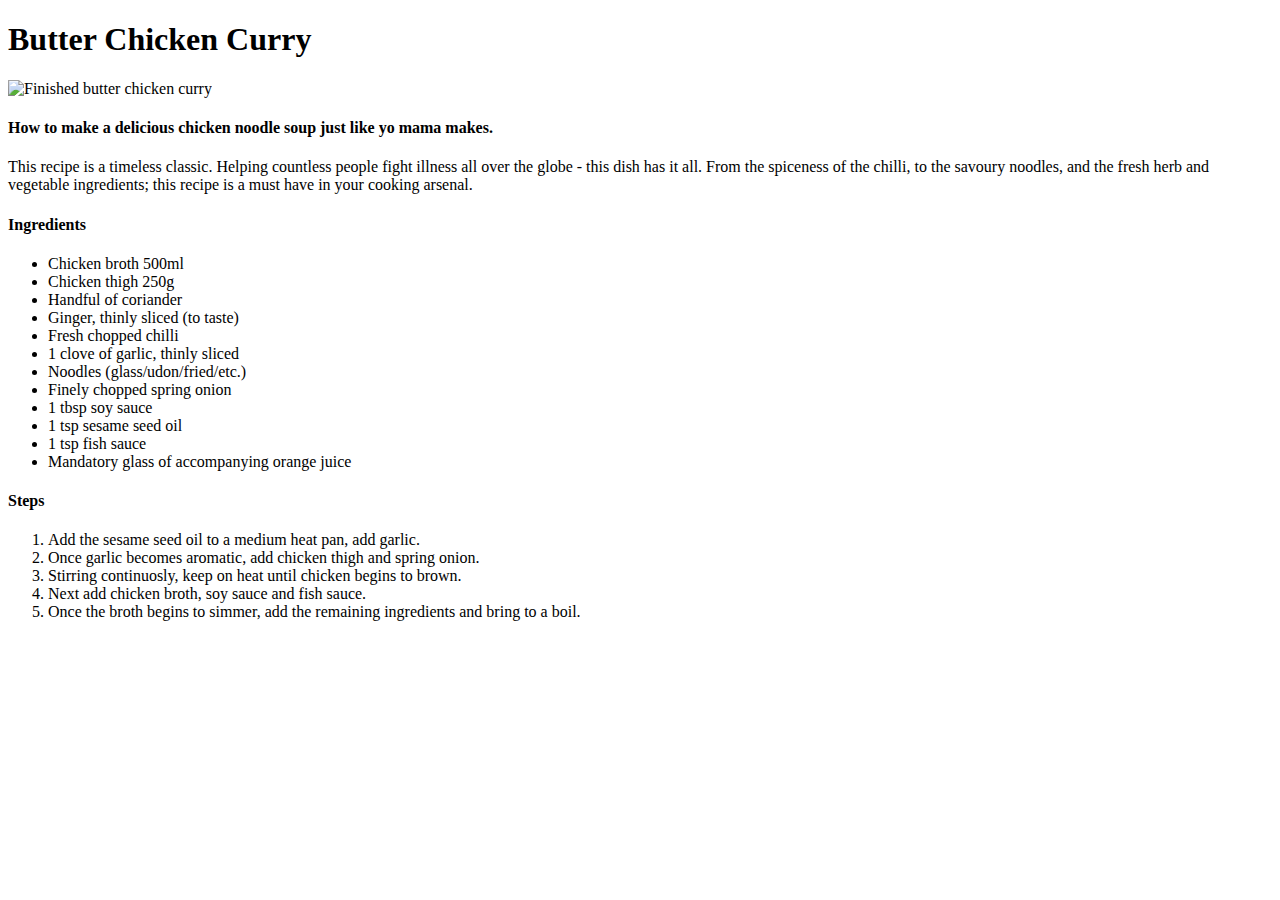
==== recipes/butter-chicken-curry.html @ b04cd7a6 "create recipe 3, add href to index and img to directory" ====
<!DOCTYPE html>
<html lang="en">
<head>
    <meta charset="UTF-8">
    <meta name="viewport" content="width=
    , initial-scale=1.0">
    <title>Document</title>
</head>
<body>
    <h1>Butter Chicken Curry</h1>
    <img 
    src=" ../images/butterchickencurry.jpeg" alt="Finished butter chicken curry" height="240" width="240">
<h4>How to make a delicious chicken noodle soup just like yo mama makes.</h4>
<p>This recipe is a timeless classic. Helping countless people fight illness all over the globe - this dish has it all. From the spiceness of the chilli, to the savoury noodles, and the fresh herb and vegetable ingredients; this recipe is a must have in your cooking arsenal.</p>

<h4>Ingredients</h4>
<ul>
    <li>Chicken broth 500ml</li>
    <li>Chicken thigh 250g</li>
    <li>Handful of coriander</li>
    <li>Ginger, thinly sliced (to taste)</li>
    <li>Fresh chopped chilli</li>
    <li>1 clove of garlic, thinly sliced</li>
    <li>Noodles (glass/udon/fried/etc.)</li>
    <li>Finely chopped spring onion</li>
    <li>1 tbsp soy sauce</li>
    <li>1 tsp sesame seed oil</li>
    <li> 1 tsp fish sauce</li>
    <li>Mandatory glass of accompanying orange juice</li>
</ul>

<h4>Steps</h4>
<ol>
    <li>Add the sesame seed oil to a medium heat pan, add garlic.</li>
    <li>Once garlic becomes aromatic, add chicken thigh and spring onion.</li>
    <li>Stirring continuosly, keep on heat until chicken begins to brown.</li>
    <li>Next add chicken broth, soy sauce and fish sauce.</li>
    <li>Once the broth begins to simmer, add the remaining ingredients and bring to a boil.</li>
</ol>
</body>
</html>
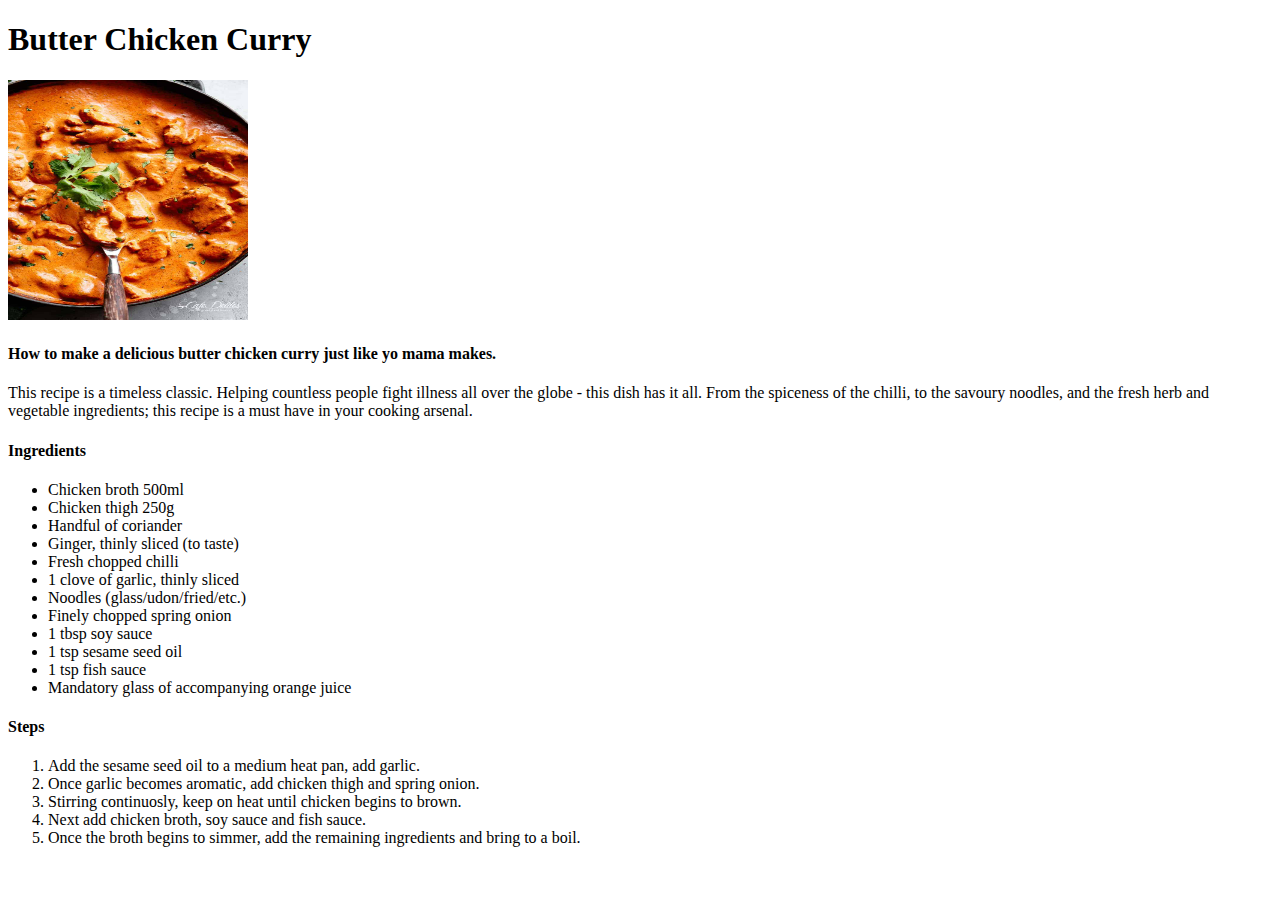
==== commit 482c46d1: "modify recipe 3 descriptions, modify format of index" ====
--- a/recipes/butter-chicken-curry.html
+++ b/recipes/butter-chicken-curry.html
@@ -10,7 +10,7 @@
     <h1>Butter Chicken Curry</h1>
     <img 
     src=" ../images/butterchickencurry.jpeg" alt="Finished butter chicken curry" height="240" width="240">
-<h4>How to make a delicious chicken noodle soup just like yo mama makes.</h4>
+<h4>How to make a delicious butter chicken curry just like yo mama makes.</h4>
 <p>This recipe is a timeless classic. Helping countless people fight illness all over the globe - this dish has it all. From the spiceness of the chilli, to the savoury noodles, and the fresh herb and vegetable ingredients; this recipe is a must have in your cooking arsenal.</p>
 
 <h4>Ingredients</h4>
